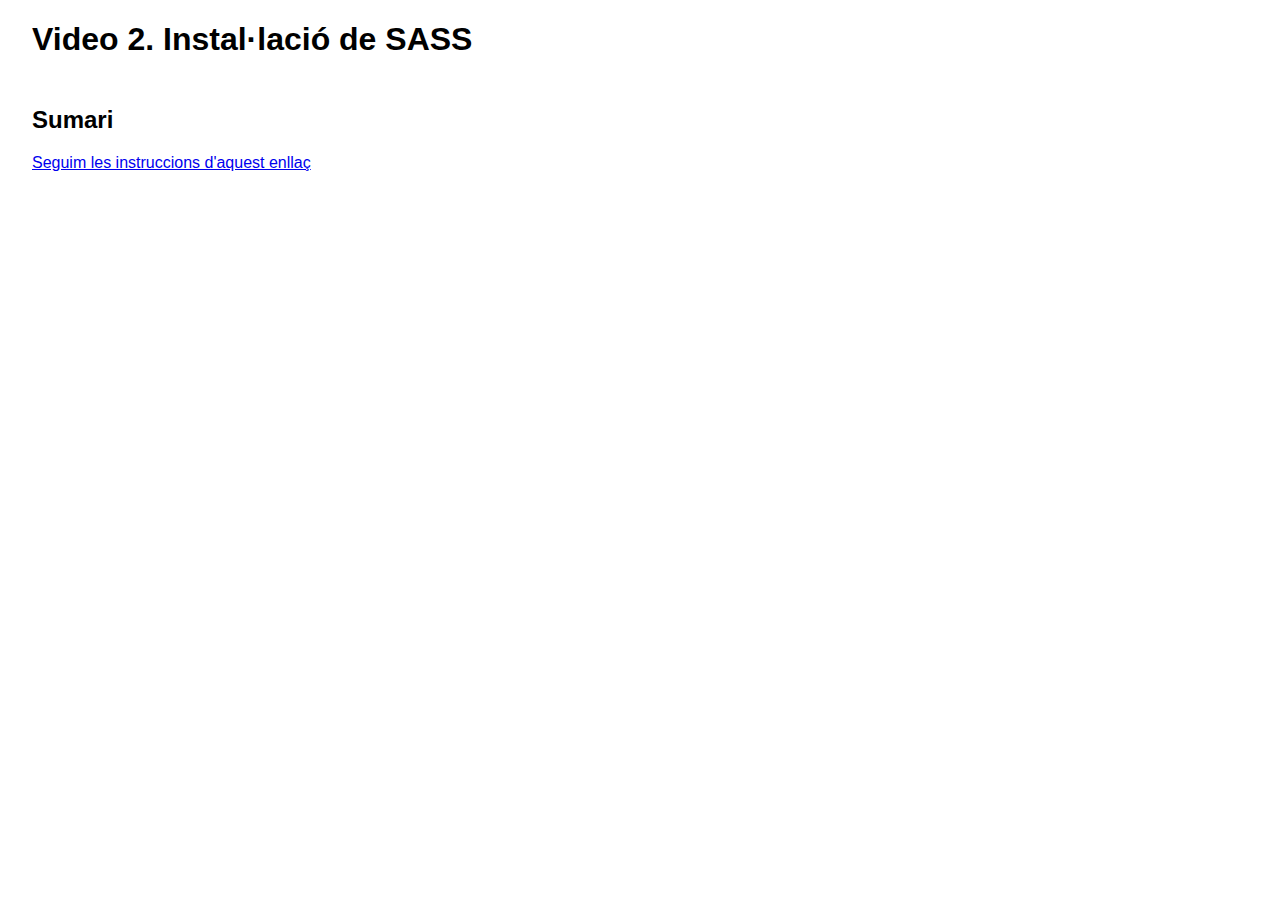
==== 02/index.html @ 774446de "Video 2. Instal·lació de SASS" ====
<!DOCTYPE html>
<html lang="ca">
<head>
  <meta charset="UTF-8">
  <meta name="viewport" content="width=device-width, initial-scale=1.0">
  <meta http-equiv="X-UA-Compatible" content="ie=edge">
  <title>2. Instal·lació de SASS.</title>
  <link rel="stylesheet" href="../style.css">
</head>
<body>
  <main>
    <header><h1>Video 2. Instal·lació de SASS</h1>
    <nav><h2>Sumari</h2>

    </nav>
    </header>
    <section>
      <article>
        <header></header>
        <a href="https://sass-lang.com/install">Seguim les instruccions d'aquest enllaç</a>
      </article>
    </section>
    <footer></footer>
  </main>

</body>
</html>
---- style.css ----
*, *::before, *::after {
  box-sizing:border-box;
  border-collapse:collapse;
}

/* Variables */
:root {
  --font1: sans-serif;
  --fsb: 16px;
}

body {
  padding: 0 2em; margin: 0;
  font-family: var(--font1);
  font-size: var(--fsb);
}

h1 {font-weight: bolder;}

h2 {margin-top:2em;}

pre {
  background: darkgreen;
  color:lightgrey;
  padding: 10px;
}

.resalt {background:yellow;}
.nota {background:lightyellow;}
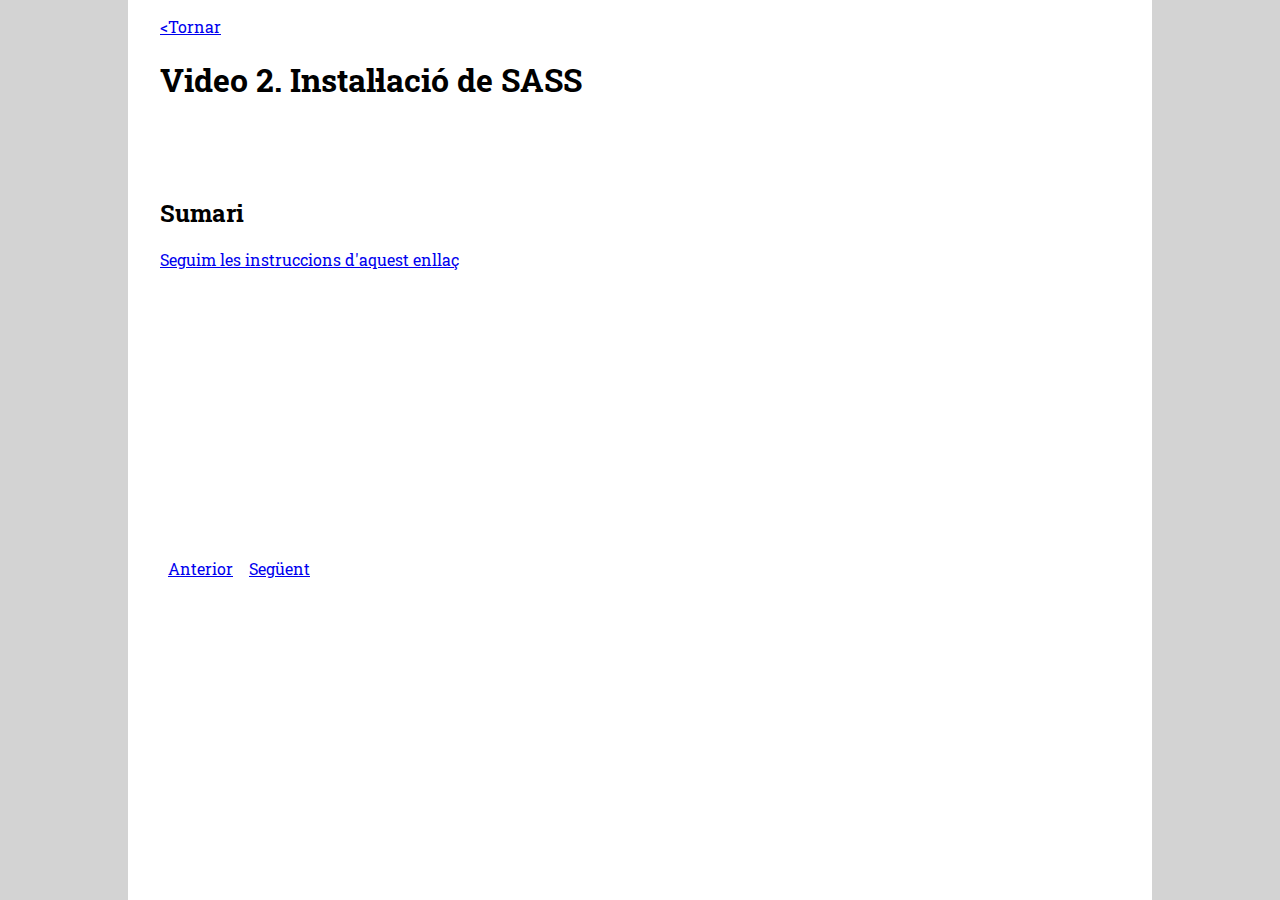
==== commit 6b06ca3a: "Video 5. Comentaris" ====
--- a/02/index.html
+++ b/02/index.html
@@ -9,6 +9,7 @@
 </head>
 <body>
   <main>
+        <a href="../index.php">&lt;Tornar</a>
     <header><h1>Video 2. Instal·lació de SASS</h1>
     <nav><h2>Sumari</h2>
 
@@ -20,7 +21,8 @@
         <a href="https://sass-lang.com/install">Seguim les instruccions d'aquest enllaç</a>
       </article>
     </section>
-    <footer></footer>
+    <footer>    <a href="../01/">Anterior</a>
+        <a href="../03/">Següent</a></footer>
   </main>
 
 </body>
--- a/style.css
+++ b/style.css
@@ -1,3 +1,5 @@
+@import url('https://fonts.googleapis.com/css?family=Roboto+Slab:100,400,900&display=swap');
+
 *, *::before, *::after {
   box-sizing:border-box;
   border-collapse:collapse;
@@ -5,19 +7,45 @@
 
 /* Variables */
 :root {
-  --font1: sans-serif;
+  --font1: 'Roboto Slab', serif;
   --fsb: 16px;
 }
 
 body {
-  padding: 0 2em; margin: 0;
+  padding: 1 2em; margin: 0;
   font-family: var(--font1);
+  /* font-family: 'Roboto Slab', serif; */
   font-size: var(--fsb);
+  background:lightgrey;
 }
 
+main {
+  min-height: 100vh;
+  max-width:1024px;
+  padding: 1em 2em;
+  margin-left:auto;
+  margin-right:auto;
+  background:white;
+}
+
+article {margin-bottom:5em;}
+
+footer {
+ padding-top: 200px;
+ display:flex;
+ flex-direction: row;
+ align-items: flex-end;
+}
+
+footer a {display: block; margin: .5em;}
+
+
+p {margin-top:0;}
+pre {margin-bottom:1em;}
 h1 {font-weight: bolder;}
-
-h2 {margin-top:2em;}
+h2 {margin-top:4em;}
+h3 {margin-top:3em;margin-bottom:0;}
+h4 {margin-top:2em; margin-bottom:0;}
 
 pre {
   background: darkgreen;
@@ -25,5 +53,19 @@
   padding: 10px;
 }
 
+ pre.pink {
+  background: pink;
+  color:black;
+  padding: 10px;
+}
+
+pre.term {
+  background: #333;
+  color:lightgrey;
+  padding: 10px;
+}
+
+img {box-shadow: 1px 1px 3px #33333333;}
+
 .resalt {background:yellow;}
 .nota {background:lightyellow;}
